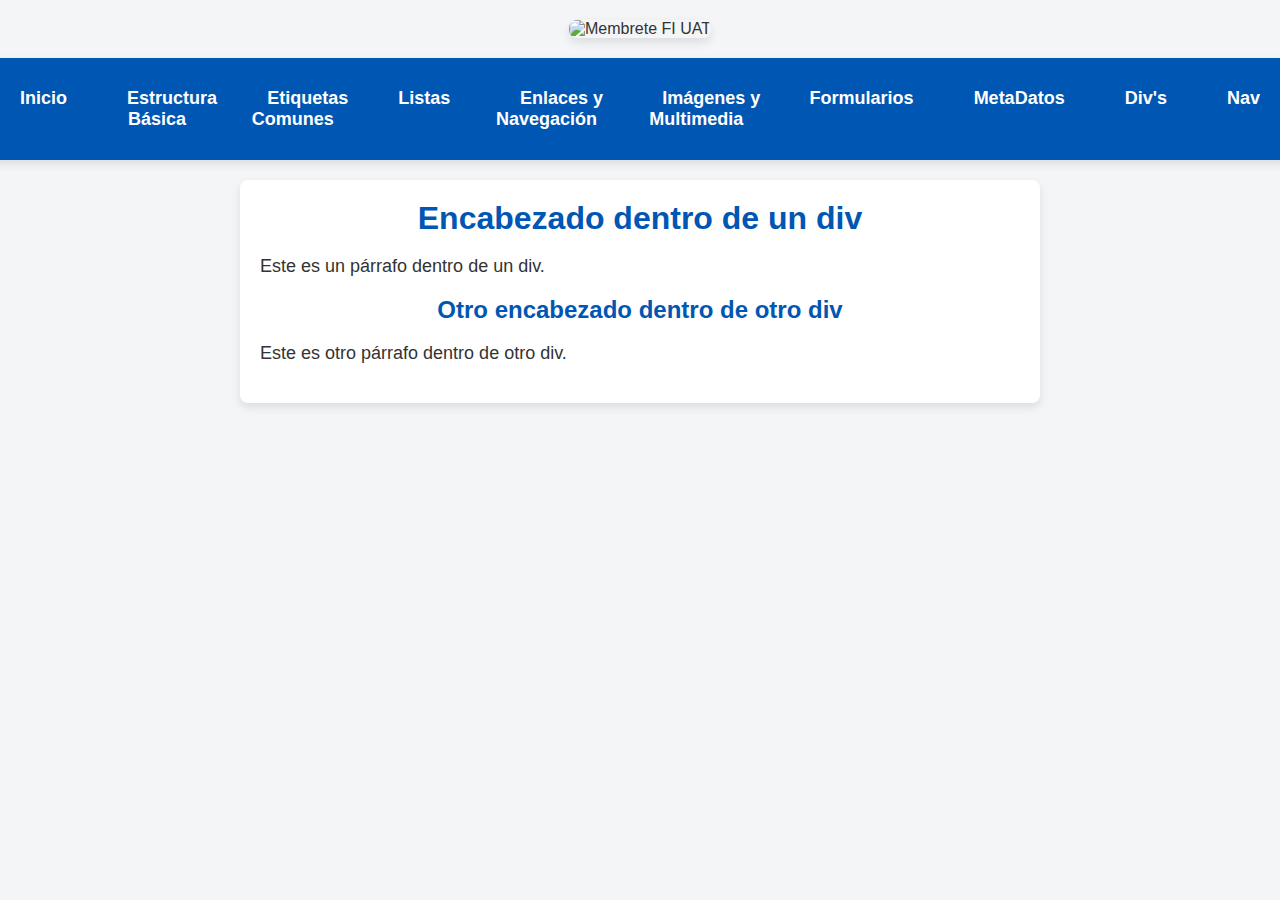
==== HTML5 AND CSS/Examples and moded/divs.html @ 51bbc60b "Add files via upload" ====
<!DOCTYPE html>
<html lang="es">
<head>
    <meta charset="UTF-8">
    <meta name="viewport" content="width=device-width, initial-scale=1.0">
    <title>Ejemplo de uso de div</title>
    <!-- Enlace al archivo CSS -->
    <link rel="stylesheet" href="divs.css">
</head>
<body>
    <!-- Membrete -->
    <header class="membrete">
        <img src="/HTML5/recursos/membrete fi.jpg" alt="Membrete FI UAT">
    </header>

    <!-- Barra de navegación -->
    <nav>
        <ul>
            <li><a href="../index.html">Inicio</a></li>
            <li><a href="estructura.html">Estructura Básica</a></li>
            <li><a href="etiquetasComunes.html">Etiquetas Comunes</a></li>
            <li><a href="listas.html">Listas</a></li>
            <li><a href="enlacesNavegacion.html">Enlaces y Navegación</a></li>
            <li><a href="multimedia.html">Imágenes y Multimedia</a></li>
            <li><a href="formularios.html">Formularios</a></li>
            <li><a href="metadatos.html">MetaDatos</a></li>
            <li><a href="divs.html">Div's</a></li>
            <li><a href="nav.html">Nav</a></li>
        </ul>
    </nav>

    <!-- Contenido principal -->
    <main>
        <div>
            <h1>Encabezado dentro de un div</h1>
            <p>Este es un párrafo dentro de un div.</p>
        </div>
        <div>
            <h2>Otro encabezado dentro de otro div</h2>
            <p>Este es otro párrafo dentro de otro div.</p>
        </div>
    </main>
</body>
</html>
---- HTML5 AND CSS/Examples and moded/divs.css ----
* {
    margin: 0;
    padding: 0;
    box-sizing: border-box;
    font-family: 'Arial', sans-serif;
}


body {
    background-color: #f4f5f7; /* Fondo neutro empresarial */
    color: #333;
    display: flex;
    flex-direction: column;
    align-items: center;
    min-height: 100vh;
    padding: 20px;
}

/* Estilo del encabezado */
header {
    width: 100%;
    max-width: 1200px;
    text-align: center;
    margin-bottom: 20px;
}

header img {
    max-width: 100%;
    height: auto;
    border-radius: 8px;
    box-shadow: 0 4px 10px rgba(0, 0, 0, 0.1);
}

/* Contenedor de la lista */
nav {
    background-color: #0056b3; 
    width: 120%;
    max-width: 1300px;
    border-radius: 8px;
    box-shadow: 0 4px 10px rgba(0, 0, 0, 0.1);
    margin-bottom: 20px;
}

nav ul {
    display: flex;
    justify-content: center;
    list-style: none;
    padding: 10px 0;
}

nav ul li {
    margin: 0 15px;
}

nav ul li a {
    color: #ffffff; 
    text-decoration: none;
    font-weight: bold;
    padding: 10px 15px;
    border-radius: 4px;
    transition: background-color 0.3s ease;
}

nav ul li a:hover {
    background-color: #003d80; 
}


main {
    background-color: #ffffff;
    border-radius: 8px;
    box-shadow: 0 4px 10px rgba(0, 0, 0, 0.1);
    padding: 20px;
    width: 100%;
    max-width: 800px;
}

/* Estilo del pie de página */
main h1, main h2 {
    color: #0056b3; 
    margin-bottom: 15px;
    text-align: center;
}

main p {
    font-size: 18px;
    line-height: 1.6;
    margin-bottom: 15px;
    text-align: justify;
}


ul {
    list-style: none;
    padding: 0;
    margin: 20px 0;
}

ul li {
    margin: 15px 0;
    font-size: 18px;
    text-align: center;
}


ul li a {
    color: #0056b3; 
    text-decoration: none;
    font-weight: bold;
    transition: all 0.3s ease;
}

ul li a:hover {
    color: #002f6c; 
    text-decoration: underline;
}

/* Pie de página */
footer {
    margin-top: 20px;
    text-align: center;
    font-size: 14px;
    color: #666;
}

footer a {
    color: #0056b3;
    text-decoration: none;
}

footer a:hover {
    text-decoration: underline;
}
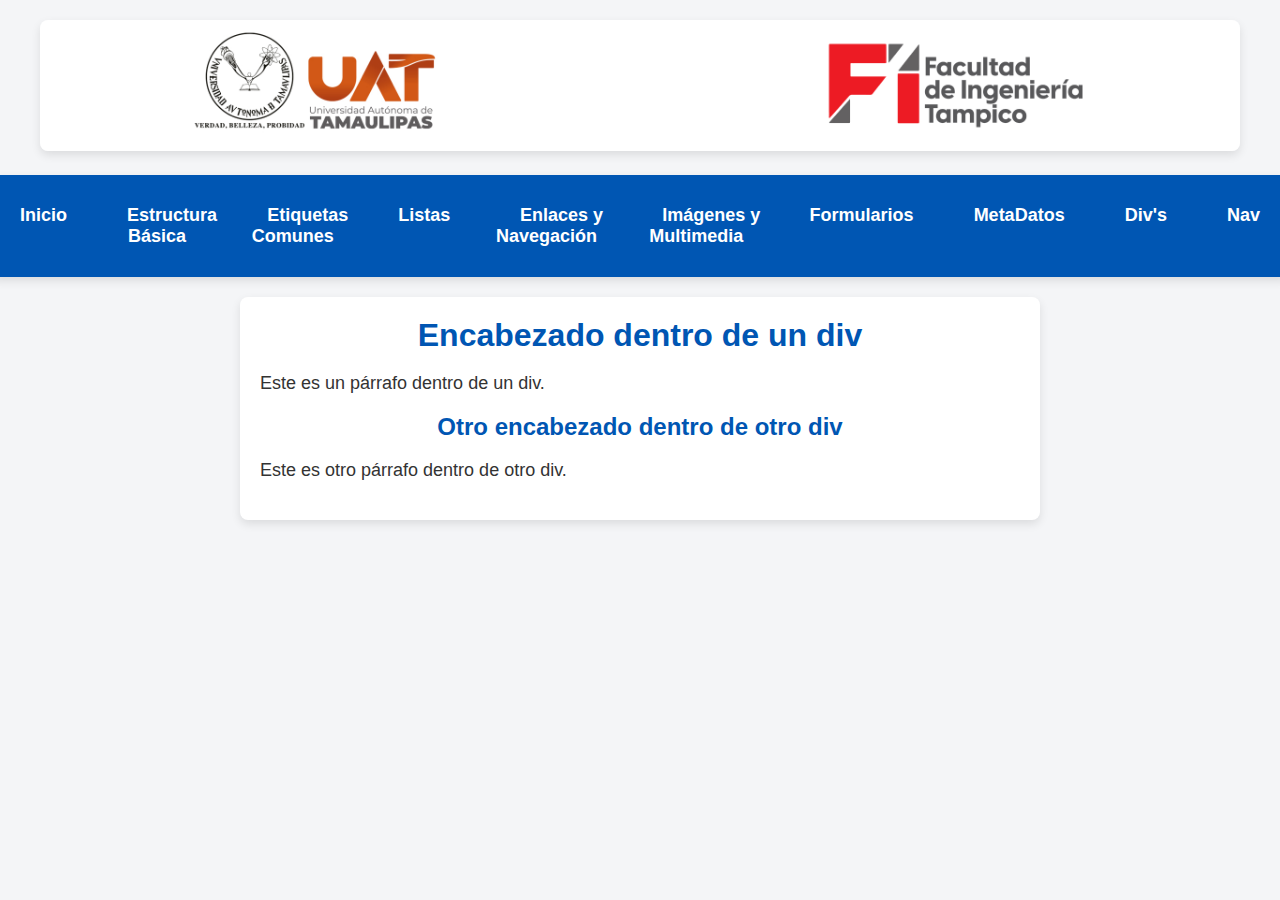
==== commit 8d379870: "Actualizacion de carpetas" ====
--- a/HTML5 AND CSS/Examples and moded/divs.html
+++ b/HTML5 AND CSS/Examples and moded/divs.html
@@ -10,7 +10,7 @@
 <body>
     <!-- Membrete -->
     <header class="membrete">
-        <img src="/HTML5/recursos/membrete fi.jpg" alt="Membrete FI UAT">
+        <img src="/HTML5 AND CSS/recursos/membrete fi.jpg" alt="Membrete FI UAT">
     </header>
 
     <!-- Barra de navegación -->
